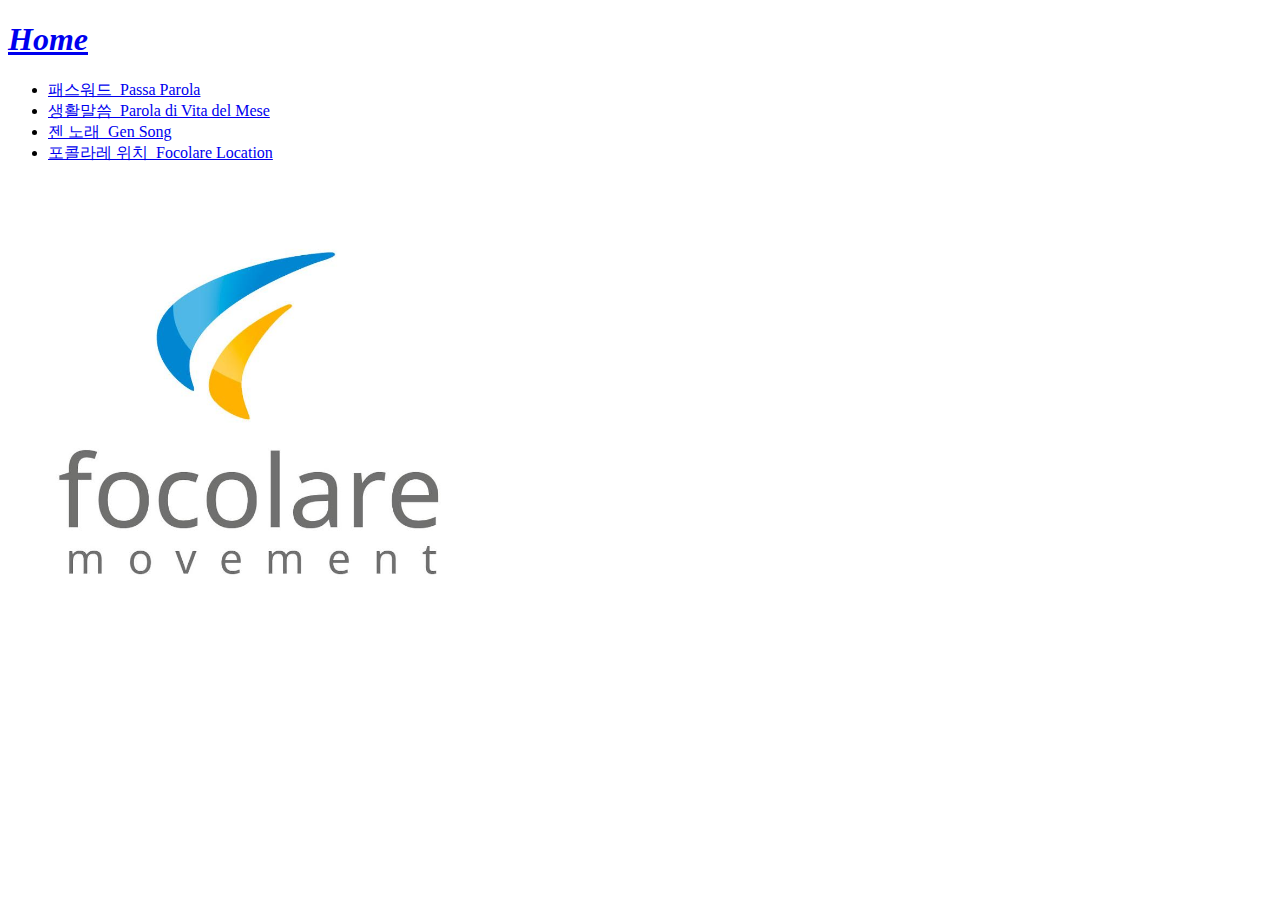
==== index.html @ 30693ea5 "first version" ====
<!doctype html>


<html>
<head>
  <title>Focolare_포콜라레</title>
  <meta charset="utf-8">
</head>

<body>
    <h1><i><a href="index.html">Home</a></i></h1>
  <ul>
    <li><a href="1.html">패스워드_Passa Parola</a></li>
    <li><a href="2.html">생활말씀_Parola di Vita del Mese</a></li>
    <li><a href="3.html">젠 노래_Gen Song</a></li>
    <li><a href="4.html">포콜라레 위치_Focolare Location</a></li>
  </ul>
  <img src="logo.jpg" width="500">
</body>

</html>
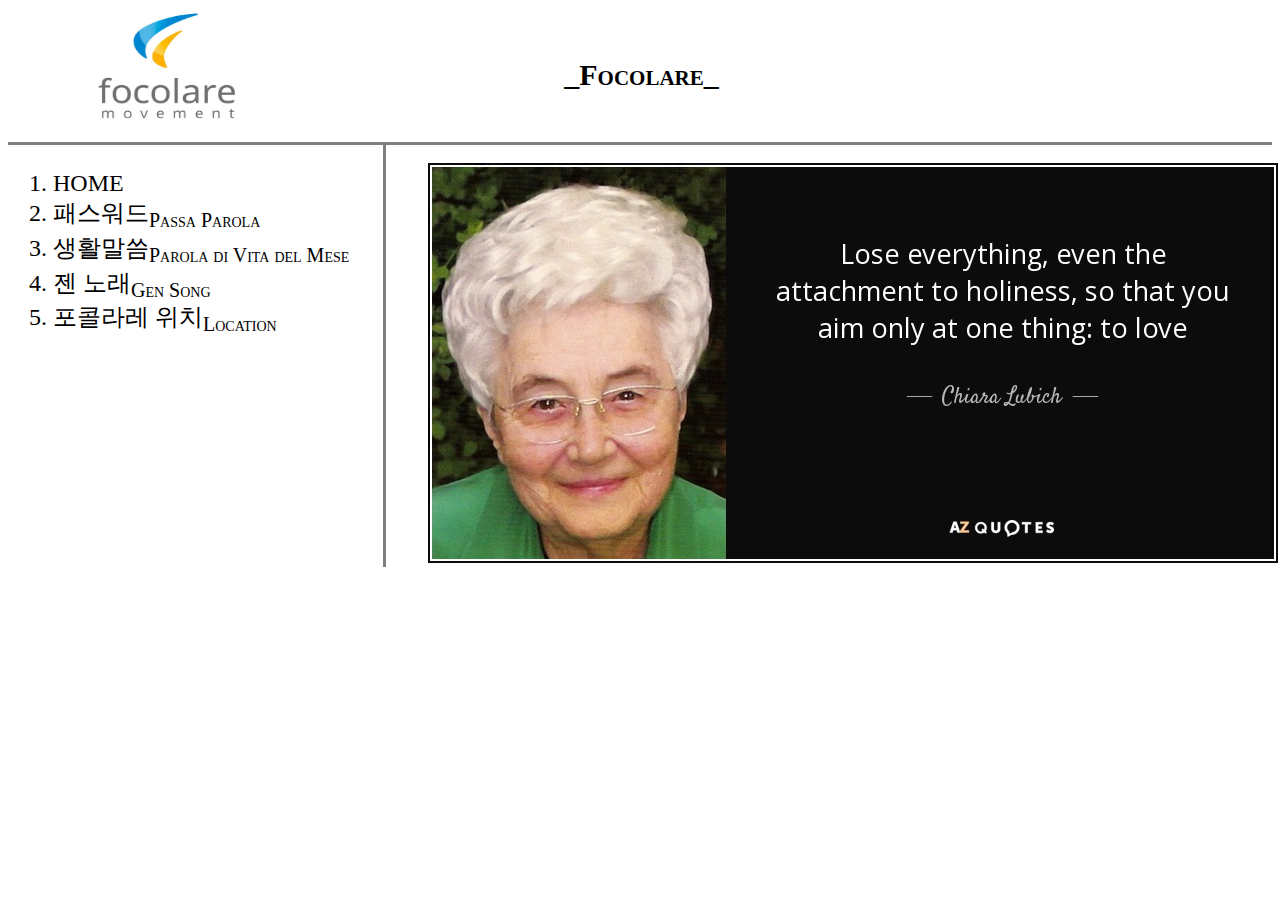
==== commit e1b7d32f: "4" ====
--- a/index.html
+++ b/index.html
@@ -1,21 +1,27 @@
 <!doctype html>
-
-
 <html>
 <head>
   <title>Focolare_포콜라레</title>
   <meta charset="utf-8">
+    <link rel="stylesheet" href="style.css">
+
 </head>
 
 <body>
-    <h1><i><a href="index.html">Home</a></i></h1>
-  <ul>
-    <li><a href="1.html">패스워드_Passa Parola</a></li>
-    <li><a href="2.html">생활말씀_Parola di Vita del Mese</a></li>
-    <li><a href="3.html">젠 노래_Gen Song</a></li>
-    <li><a href="4.html">포콜라레 위치_Focolare Location</a></li>
-  </ul>
-  <img src="logo.jpg" width="500">
+    <h1>_Focolare_</h1>
+  <div id="grid">
+    <ol>
+      <li><a href="index.html">HOME</a></li>
+      <li><a href="1.html">패스워드<sub>Passa Parola</sub></a></li>
+      <li><a href="2.html">생활말씀<sub>Parola di Vita del Mese</sub></a></li>
+      <li><a href="3.html">젠 노래<sub>Gen Song</sub></a></li>
+      <li><a href="4.html">포콜라레 위치<sub>Location</sub></a></li>
+    </ol>
+    <div id="logo">
+      <br>
+      <img src="chiara2.jpg" ">
+    </div>
+  </div>
 </body>
 
 </html>
--- a/style.css
+++ b/style.css
@@ -0,0 +1,33 @@
+#grid ol{
+  border-right:3px gray solid;
+  width:305px;
+  margin:0;
+  margin-left:20px;
+  padding:25px;
+  font-size:24px;
+  font-variant:small-caps;
+  }
+#grid {
+  display:grid;
+  grid-template-columns:420px 1fr;
+}
+body{
+  background-image: url("logo.jpg");
+  background-repeat: no-repeat;
+  background-position: 80px -10px;
+  background-size: 180px 150px;
+  font-family: 배달의민족 주아;
+  font-variant: small-caps;
+}
+h1 {
+  text-align:center;
+  font-size:30px;
+  border-bottom:3px solid gray;
+  margin:0;
+  padding:50px;
+  padding-right:47px;
+}
+a {
+  color:black;
+  text-decoration: none;
+}
